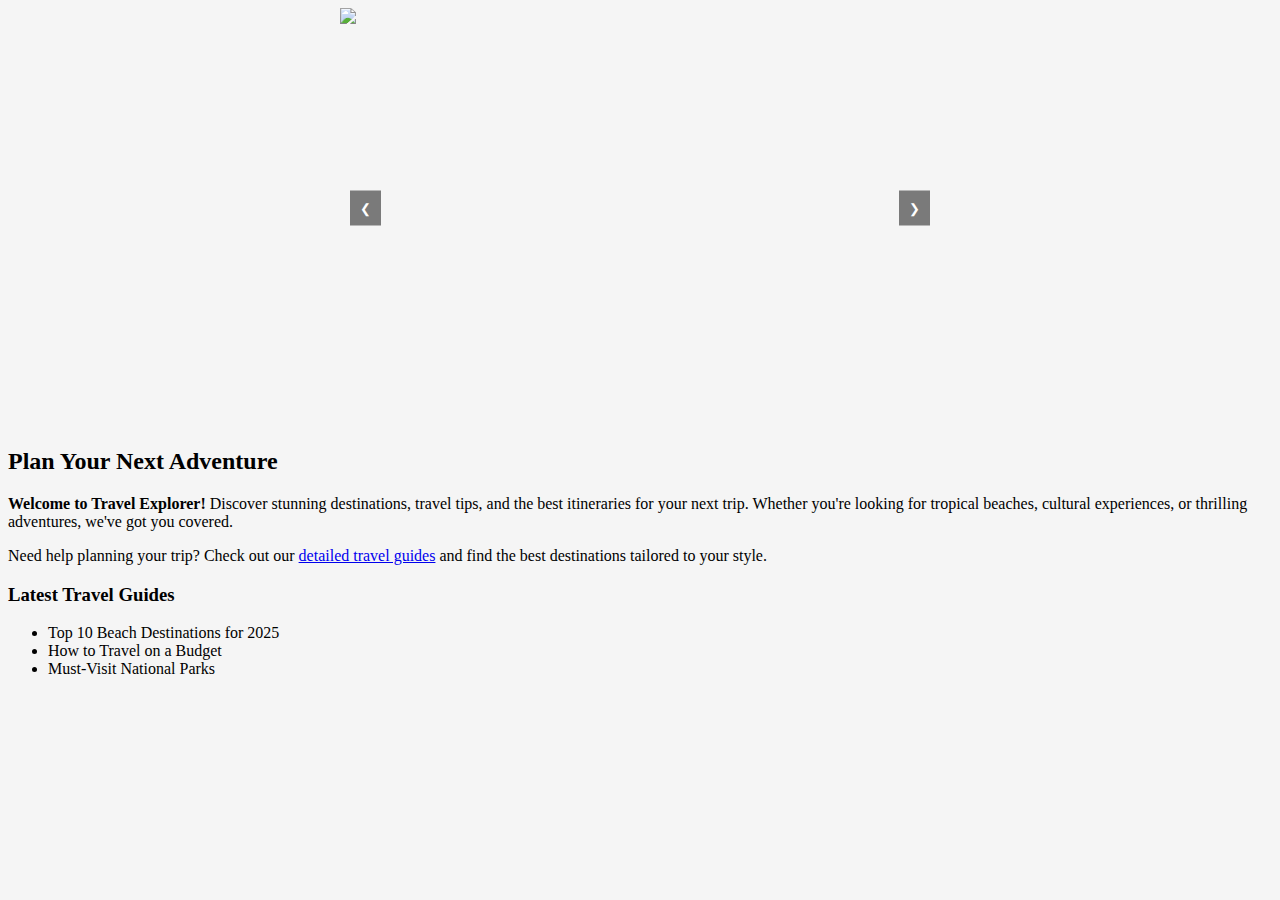
==== blog.html @ ccacf555 "blog" ====
<!DOCTYPE html>
<html lang="en">
<head>
    <meta charset="UTF-8">
    <meta name="viewport" content="width=device-width, initial-scale=1.0">
    <title>Travel Explorer</title>
    <link rel="stylesheet" href="styles.css">
</head>
<body>
    <style>
        body {
            display: flex;
            flex-direction: column;
            align-items: center;
            justify-content: center;
            background-color: #f5f5f5;
        }

        .slider {
            position: relative;
            width: 600px;
            height: 400px;
            overflow: hidden;
            margin-bottom: 20px;
        }

        .slides {
            display: flex;
            width: 100%;
        }

        .slide {
            width: 100%;
            display: none;
        }

        .slide.active {
            display: block;
        }

        button {
            position: absolute;
            top: 50%;
            transform: translateY(-50%);
            background: rgba(0, 0, 0, 0.5);
            color: white;
            border: none;
            padding: 10px;
            cursor: pointer;
        }

        .prev {
            left: 10px;
        }

        .next {
            right: 10px;
        }
    </style>

    <!-- Image Slider -->
    <div class="slider">
        <div class="slides">
            <img src="1.jpeg" class="slide active">
            <img src="2.jpeg" class="slide">
            <img src="3.jpeg" class="slide">
        </div>
        <button class="prev" onclick="prevSlide()">&#10094;</button>
        <button class="next" onclick="nextSlide()">&#10095;</button>
    </div>

    <script>
        let index = 0;
        const slides = document.querySelectorAll(".slide");

        function showSlide(i) {
            slides.forEach(slide => slide.classList.remove("active"));
            slides[i].classList.add("active");
        }

        function nextSlide() {
            index = (index + 1) % slides.length;
            showSlide(index);
        }

        function prevSlide() {
            index = (index - 1 + slides.length) % slides.length;
            showSlide(index);
        }

        showSlide(index);
    </script>

    <!-- Travel Content Section -->
    <div class="container">
        <!-- Travel Information -->
        <div class="content">
            <h2>Plan Your Next Adventure</h2>
            <p>
                <strong>Welcome to Travel Explorer!</strong> Discover stunning destinations, travel tips, and the best itineraries for your next trip. Whether you're looking for tropical beaches, cultural experiences, or thrilling adventures, we've got you covered.
            </p>
            <p>
                Need help planning your trip? Check out our <a href="#">detailed travel guides</a> and find the best destinations tailored to your style.
            </p>
        </div>

        <!-- Recent Articles -->
        <div class="recent-articles">
            <h3>Latest Travel Guides</h3>
            <ul>
                <li>Top 10 Beach Destinations for 2025</li>
                <li>How to Travel on a Budget</li>
                <li>Must-Visit National Parks</li>
            </ul>
        </div>
    </div>
</body>
</html>
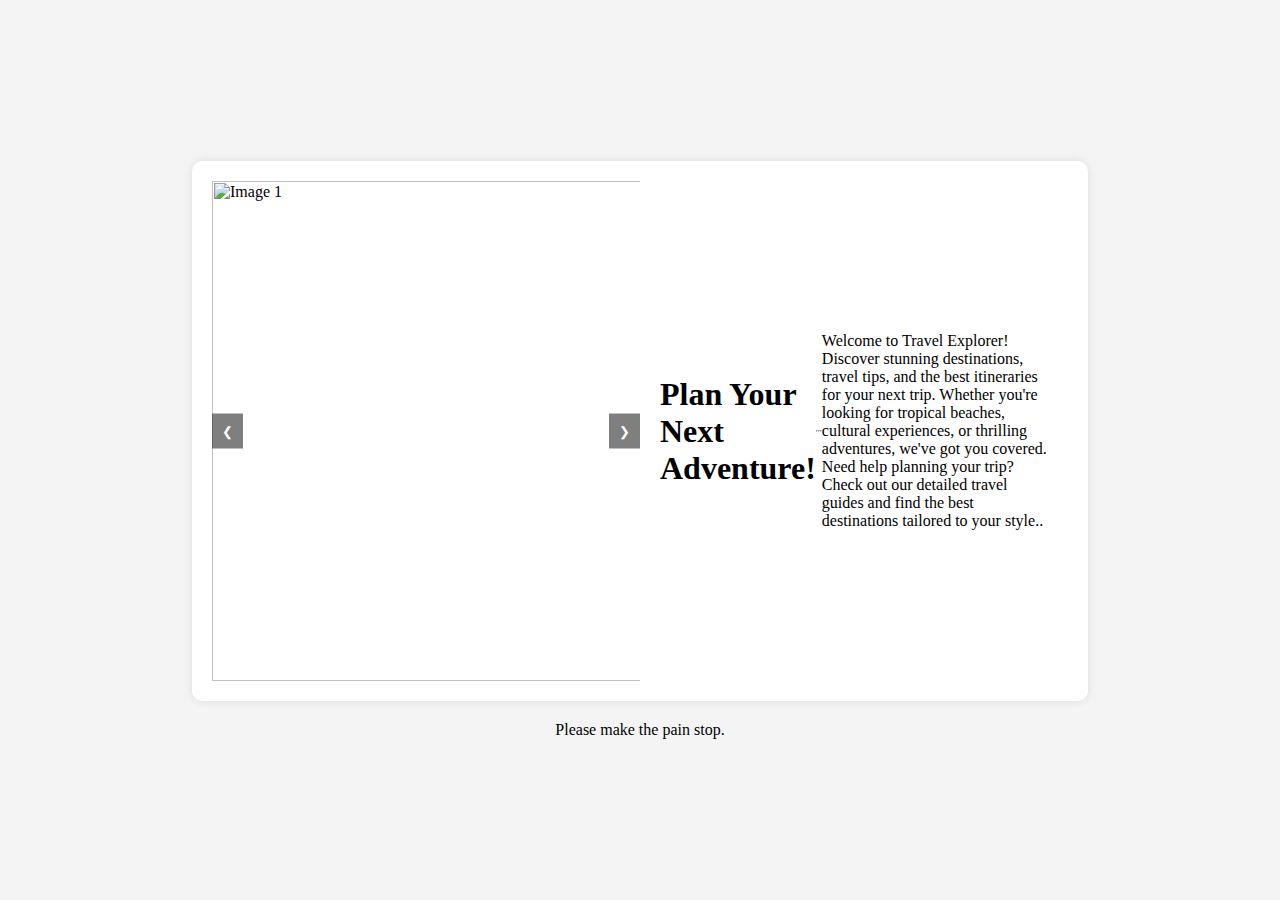
==== commit ebf97aa1: "blog" ====
--- a/blog.html
+++ b/blog.html
@@ -1,118 +1,70 @@
-<!DOCTYPE html>
-<html lang="en">
-<head>
+<html lang="en"><head>
     <meta charset="UTF-8">
     <meta name="viewport" content="width=device-width, initial-scale=1.0">
-    <title>Travel Explorer</title>
-    <link rel="stylesheet" href="styles.css">
+    <title>Death</title>
+    <style>
+        * { margin: 0; padding: 0; box-sizing: border-box; }
+        body { display: flex; justify-content: center; align-items: center; height: 100vh; background-color: #f4f4f4; flex-direction: column; }
+        .container { display: flex; width: 70%; background: white; padding: 20px; border-radius: 10px; box-shadow: 0 0 10px rgba(0,0,0,0.1); position: relative; }
+        .carousel { width: 50%; overflow: hidden; position: relative; }
+        .images { display: flex; width: 300%; transition: transform 0.5s ease-in-out; }
+        .carousel img { width: 500px; height: 500px; object-fit: cover; display: block; }
+        .text { width: 50%; padding: 20px; display: flex; align-items: center; }
+        .buttons { position: absolute; top: 50%; transform: translateY(-50%); width: 100%; display: flex; justify-content: space-between; }
+        .buttons button { background: rgba(0, 0, 0, 0.5); color: white; border: none; padding: 10px; cursor: pointer; }
+        .paragraph-below { width: 70%; margin-top: 20px; text-align: center; }
+    </style>
 </head>
 <body>
-    <style>
-        body {
-            display: flex;
-            flex-direction: column;
-            align-items: center;
-            justify-content: center;
-            background-color: #f5f5f5;
-        }
-
-        .slider {
-            position: relative;
-            width: 600px;
-            height: 400px;
-            overflow: hidden;
-            margin-bottom: 20px;
-        }
-
-        .slides {
-            display: flex;
-            width: 100%;
-        }
-
-        .slide {
-            width: 100%;
-            display: none;
-        }
-
-        .slide.active {
-            display: block;
-        }
-
-        button {
-            position: absolute;
-            top: 50%;
-            transform: translateY(-50%);
-            background: rgba(0, 0, 0, 0.5);
-            color: white;
-            border: none;
-            padding: 10px;
-            cursor: pointer;
-        }
-
-        .prev {
-            left: 10px;
-        }
-
-        .next {
-            right: 10px;
-        }
-    </style>
-
-    <!-- Image Slider -->
-    <div class="slider">
-        <div class="slides">
-            <img src="1.jpeg" class="slide active">
-            <img src="2.jpeg" class="slide">
-            <img src="3.jpeg" class="slide">
+    <div class="container">
+        <div class="carousel">
+            <div class="images" id="imageContainer" style="transform: translateX(0px);">
+                <img src="https://imageio.forbes.com/specials-images/imageserve/6571ee216dcd44d1bf2f87fc/0x0.jpg?format=jpg&crop=2047,1152,x0,y0,safe&height=900&width=1600&fit=bounds" alt="Image 1">
+                <img src="https://i.ytimg.com/vi/yEJw-X0gmrE/maxresdefault.jpg" alt="Image 2">
+                <img src="https://encrypted-tbn0.gstatic.com/images?q=tbn:ANd9GcR1Jn0A5Y7qVdiB7y4nJc8-50TkTHhpovEAjg&s" alt="Image 3">
+            </div>
+            <div class="buttons">
+                <button onclick="prevSlide()">❮</button>
+                <button onclick="nextSlide()">❯</button>
+            </div>
         </div>
-        <button class="prev" onclick="prevSlide()">&#10094;</button>
-        <button class="next" onclick="nextSlide()">&#10095;</button>
+        <div class="text">
+            <h1>Plan Your Next Adventure!</h1>
+            <style>
+                .vl {
+                  border-left: 6px solid green;
+                  height: 500px;
+                }
+                </style>
+                
+                <hr>
+                <hr>
+                <hr>
+            <p>Welcome to Travel Explorer! Discover stunning destinations, travel tips, and the best itineraries for your next trip. Whether you're looking for tropical beaches, cultural experiences, or thrilling adventures, we've got you covered.
+                 Need help planning your trip? Check out our detailed travel guides and find the best destinations tailored to your style..</p>
+        </div>
     </div>
-
+    <p class="paragraph-below">Please make the pain stop.</p>
+    
     <script>
         let index = 0;
-        const slides = document.querySelectorAll(".slide");
+        const images = document.querySelector(".images");
+        const totalImages = document.querySelectorAll(".carousel img").length;
 
-        function showSlide(i) {
-            slides.forEach(slide => slide.classList.remove("active"));
-            slides[i].classList.add("active");
+        function showSlide() {
+            images.style.transform = `translateX(-${index * 500}px)`;
         }
 
         function nextSlide() {
-            index = (index + 1) % slides.length;
-            showSlide(index);
+            index = (index + 1) % totalImages;
+            showSlide();
         }
 
         function prevSlide() {
-            index = (index - 1 + slides.length) % slides.length;
-            showSlide(index);
+            index = (index - 1 + totalImages) % totalImages;
+            showSlide();
         }
-
-        showSlide(index);
     </script>
 
-    <!-- Travel Content Section -->
-    <div class="container">
-        <!-- Travel Information -->
-        <div class="content">
-            <h2>Plan Your Next Adventure</h2>
-            <p>
-                <strong>Welcome to Travel Explorer!</strong> Discover stunning destinations, travel tips, and the best itineraries for your next trip. Whether you're looking for tropical beaches, cultural experiences, or thrilling adventures, we've got you covered.
-            </p>
-            <p>
-                Need help planning your trip? Check out our <a href="#">detailed travel guides</a> and find the best destinations tailored to your style.
-            </p>
-        </div>
 
-        <!-- Recent Articles -->
-        <div class="recent-articles">
-            <h3>Latest Travel Guides</h3>
-            <ul>
-                <li>Top 10 Beach Destinations for 2025</li>
-                <li>How to Travel on a Budget</li>
-                <li>Must-Visit National Parks</li>
-            </ul>
-        </div>
-    </div>
-</body>
-</html>
+</body></html>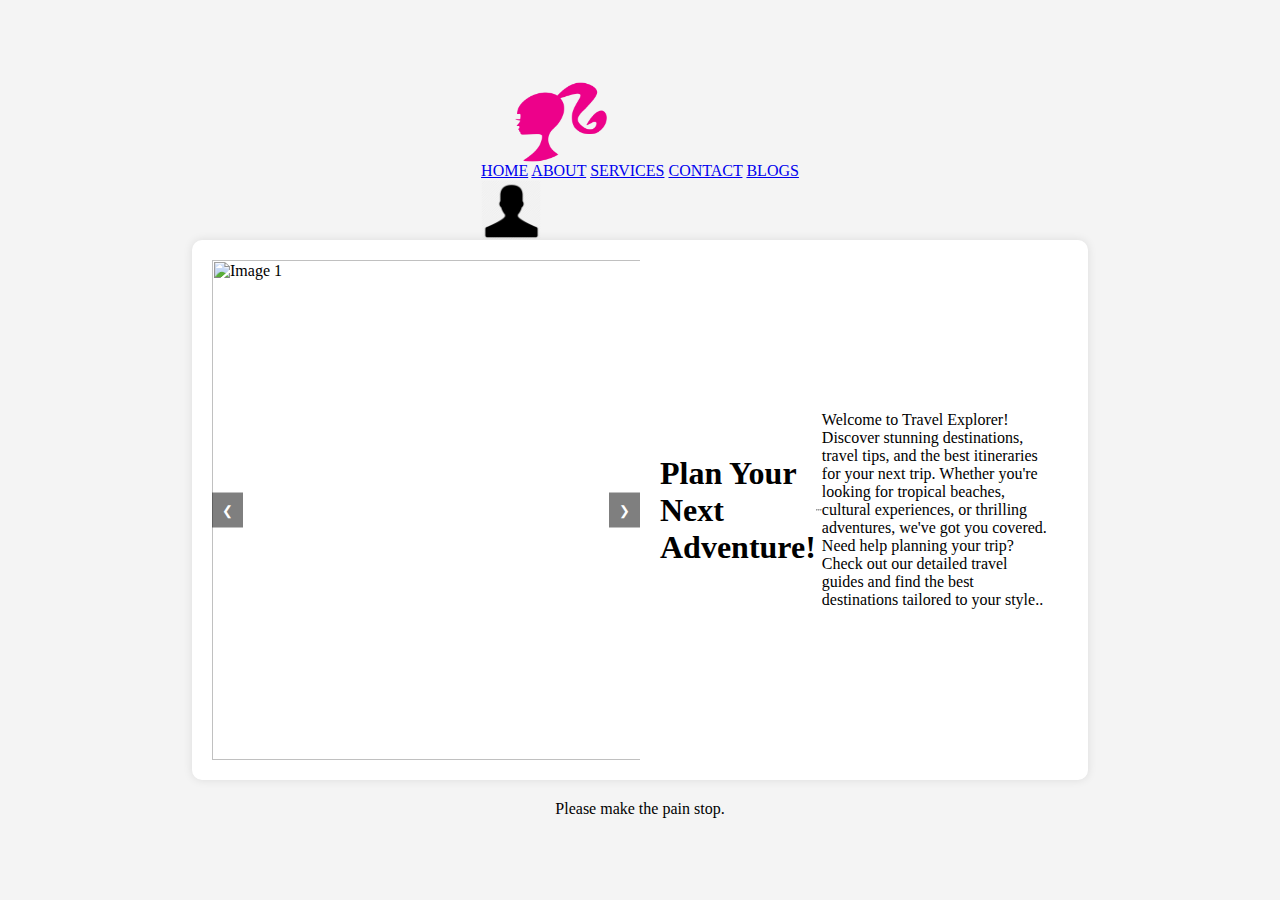
==== commit 1057f764: "linking" ====
--- a/blog.html
+++ b/blog.html
@@ -15,6 +15,17 @@
         .paragraph-below { width: 70%; margin-top: 20px; text-align: center; }
     </style>
 </head>
+<header>
+    <img src="homepage_css/images/R.png" alt="Logo" width="160px" height="80px">
+    <div class="header-main">
+        <a href="hompage.html">HOME</a>
+        <a href="about.html">ABOUT</a>
+        <a href="services.html">SERVICES</a>
+        <a href="contact.html">CONTACT</a>
+        <a href="blog.html">BLOGS</a>
+    </div>
+    <img id="profile-img" src="homepage_css/images/profile-picture-icon-png-people-person-profile--4.png" alt="profile-icon" width="60px" height="60px">
+</header>
 <body>
     <div class="container">
         <div class="carousel">
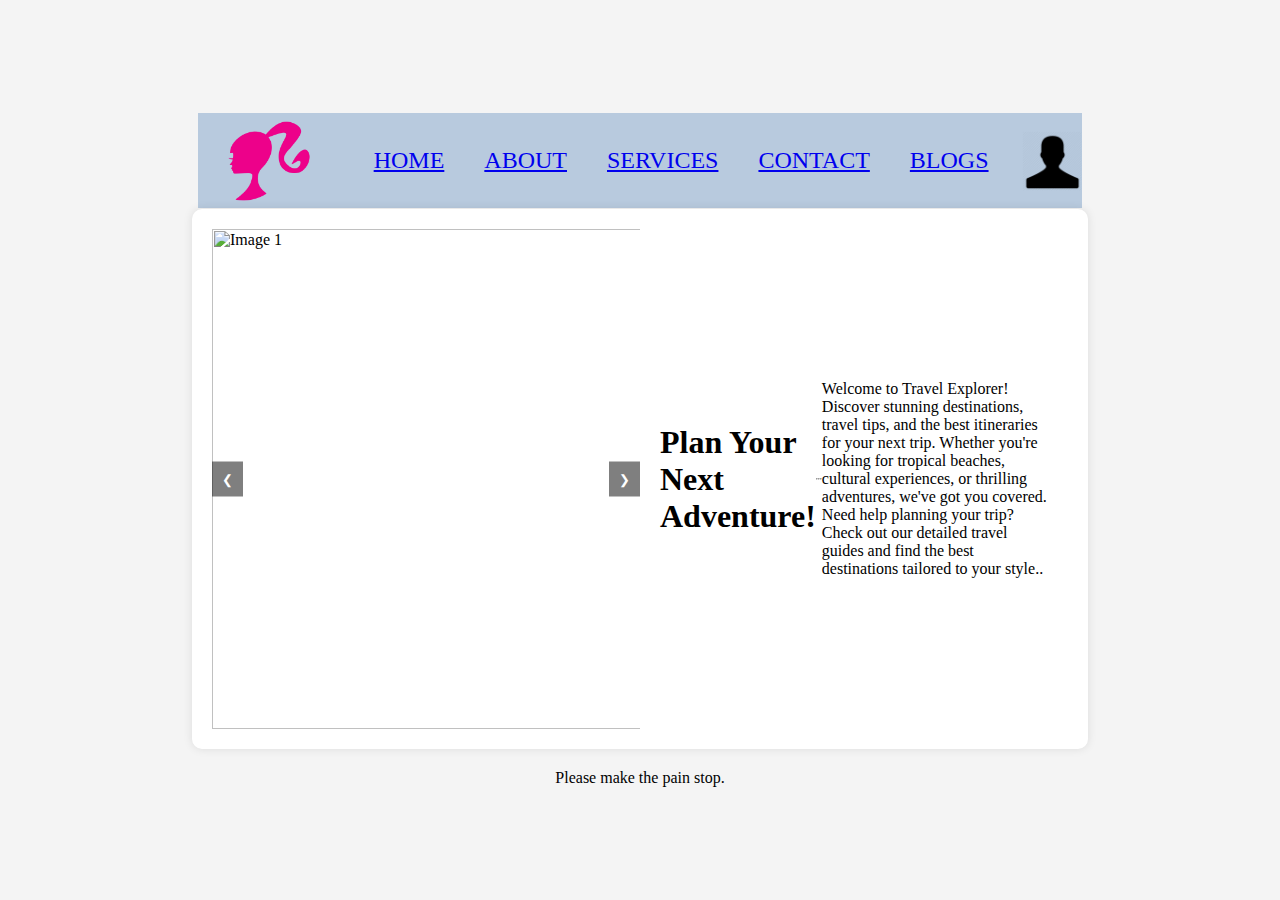
==== commit 59ffbb05: "bl" ====
--- a/blog.html
+++ b/blog.html
@@ -3,6 +3,36 @@
     <meta name="viewport" content="width=device-width, initial-scale=1.0">
     <title>Death</title>
     <style>
+        header {
+    margin: 0px;
+    margin-bottom: 1px;
+    display: flex;
+    flex-direction: row;
+    align-items: center;
+    border-style: solid;
+    border-color: black;
+    border-top: 0;
+    border-left: 0;
+    border-right: 0;
+    border-bottom: 0px;
+    background-color: #a9c0d9cd;
+    }
+
+    .header-main{
+    margin: 5px;
+    display: flex;
+    flex-direction: row;
+    justify-content: center;
+    align-items: center;
+    width: 100%;
+    height: 85px;
+    }
+
+    a{
+    font-size: x-large;
+    margin: 20px;
+    text-align: center;}
+
         * { margin: 0; padding: 0; box-sizing: border-box; }
         body { display: flex; justify-content: center; align-items: center; height: 100vh; background-color: #f4f4f4; flex-direction: column; }
         .container { display: flex; width: 70%; background: white; padding: 20px; border-radius: 10px; box-shadow: 0 0 10px rgba(0,0,0,0.1); position: relative; }
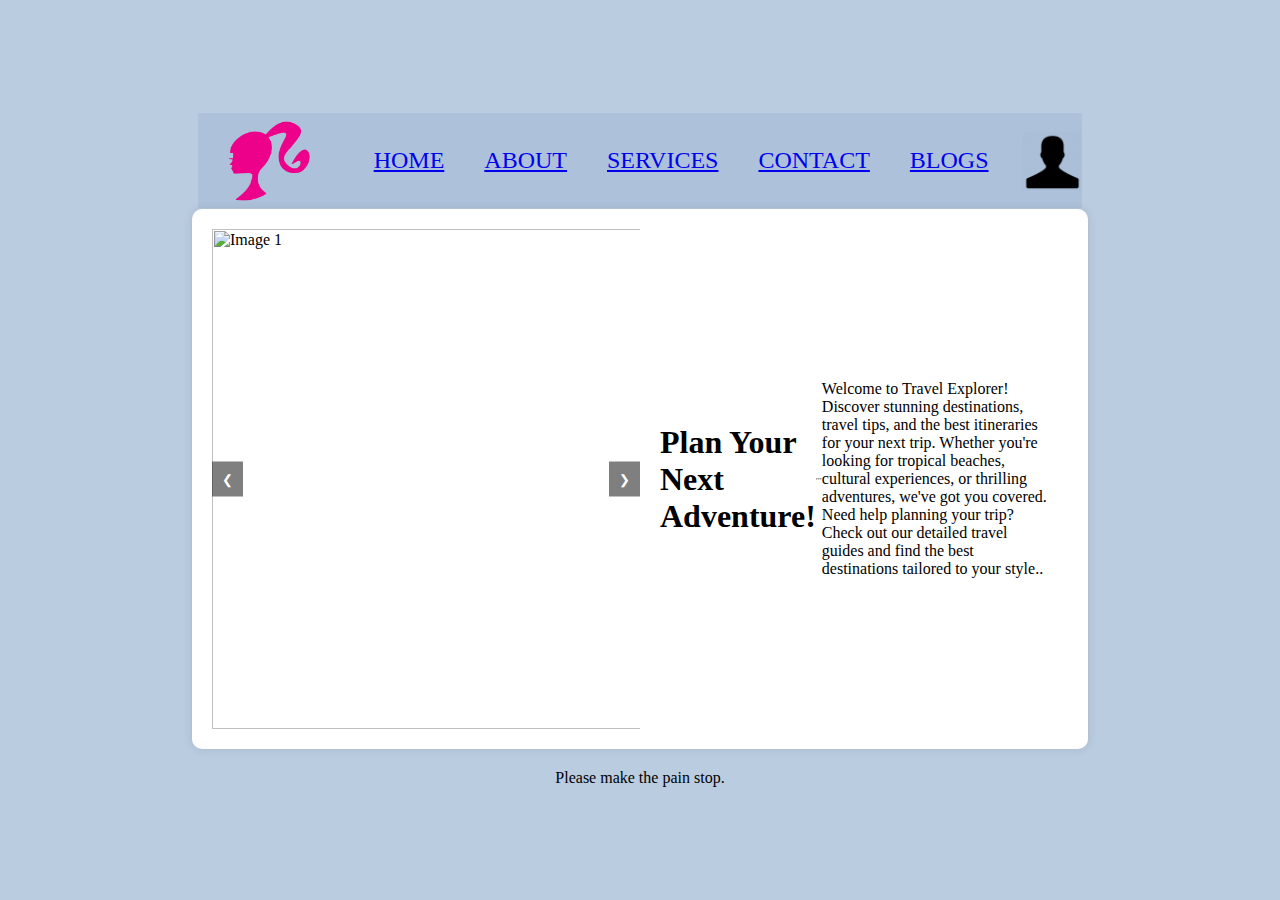
==== commit cdee3d19: "blog" ====
--- a/blog.html
+++ b/blog.html
@@ -34,7 +34,7 @@
     text-align: center;}
 
         * { margin: 0; padding: 0; box-sizing: border-box; }
-        body { display: flex; justify-content: center; align-items: center; height: 100vh; background-color: #f4f4f4; flex-direction: column; }
+        body { display: flex; justify-content: center; align-items: center; height: 100vh; background-color: #f4f4f4; flex-direction: column; background-color: #a9c0d9cd;}
         .container { display: flex; width: 70%; background: white; padding: 20px; border-radius: 10px; box-shadow: 0 0 10px rgba(0,0,0,0.1); position: relative; }
         .carousel { width: 50%; overflow: hidden; position: relative; }
         .images { display: flex; width: 300%; transition: transform 0.5s ease-in-out; }
